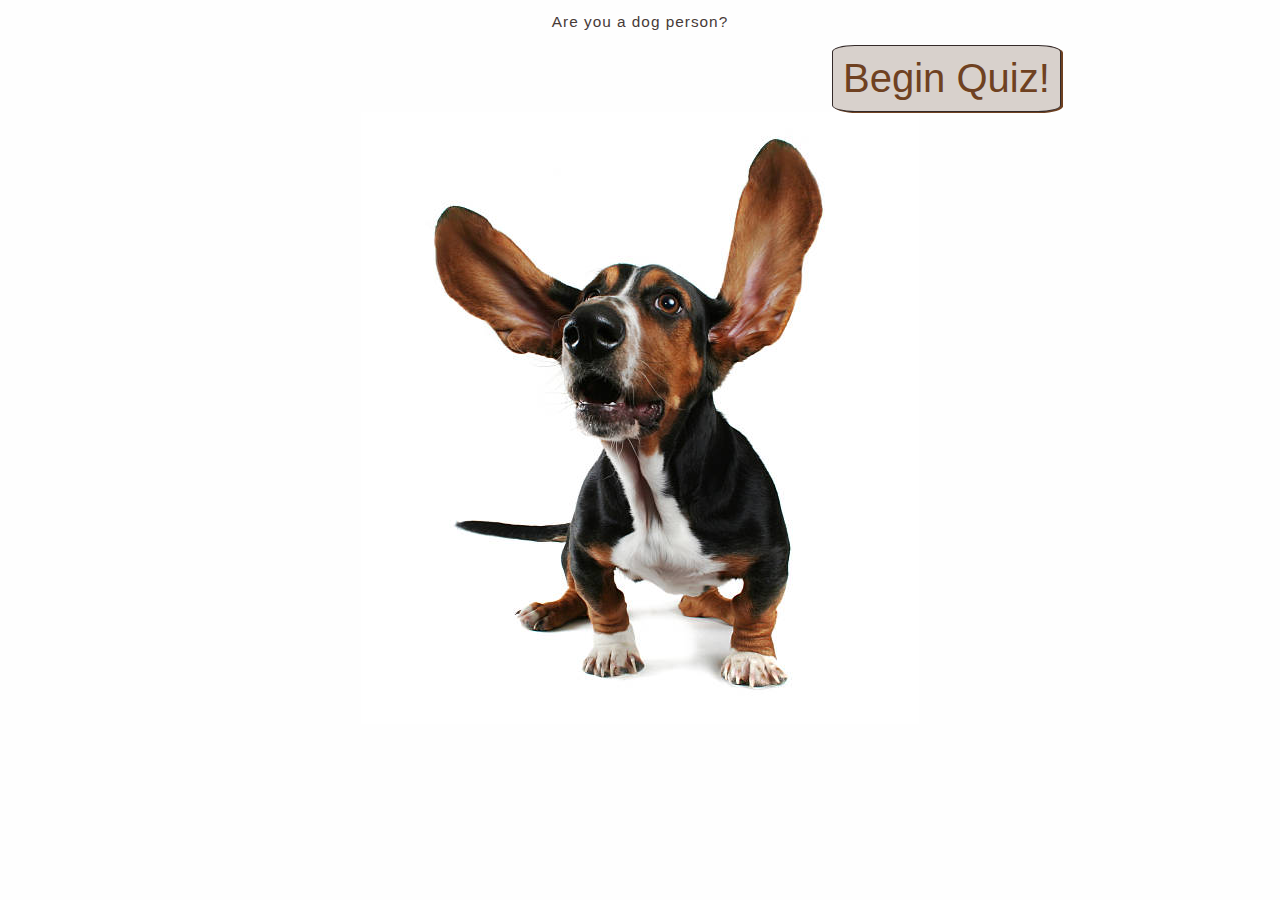
==== index.html @ 2145c8c3 "add more style" ====
<!DOCTYPE html>
<html lang="en">

<head>
    <meta charset="UTF-8">
    <meta name="viewport" content="width=device-width, initial-scale=1.0">
    <meta name="description" content="Dog quiz">
    <meta name="keywords" content="Dog quiz">

    <link rel="stylesheet" href="assets/css/style.css">

    <title>Dog quiz</title>
</head>
<header>
<body>
    <form action="quiz.html">
        <p id="welcome">Are you a dog person?</p>
        <button id="start">Begin Quiz!</button>
    </form>
</header>
    <img src="assets/images/dogbigear.jpg" alt="dogbigear">
    <script src="assets/js/script.js"></script>
    
</body>
</html>
---- assets/css/style.css ----
@import url('https://fonts.googleapis.com/css2?family=Nunito+Sans:wght@300&display=swap');
* {
    border: 0;
    box-sizing: border-box;
    margin: 0;
    padding: 0;
}

body {
    background-color: #FEFEFE;
    font-family: "Nunito+Sans", sans-serif;
    color: #473A37;
    text-align: center;
}
/*home page styling*/

#welcome {
    padding: 1%;
    height: 5vh;
    font-family: "Nunito+Sans", sans-serif;
    font-weight: 200;
    color: #473A37;
    text-align: center;
}
#start {
    font-family: "Nunito+Sans", sans-serif;
    width: auto;
    height: auto;
    border: 1px solid #342A29;
    position: relative;
    left: 65%;
    font-size: 2.5rem;
    border-radius: 10%;
    padding: 10px;
    text-align: center;
    box-shadow: 2px 1px;
}
/* doglogo image section*/

#doglogo-image-section {
    height: auto;
    width: 100%;
    margin-top: 80px;
    overflow: hidden;
   
}
#doglogo {
    height: auto;
    width: 75vw;
    position: relative;

}
#doglogo-image-text {
    text-transform: uppercase;
    text-align: center;
    width: 100%;
    top: 10px;
    position: absolute;
}

#doglogo-image-text h1 {
    font-size: 2.4vw;
    color: #473A37;
}

#doglogo-image-text h2 {
    font-size: 1.4vw;
    color: #473A37;
}
.heading {
    text-align: center;
    font-size: 2.5rem;
}

h1, h2 {
    font-weight: 800;
    font-size: 260%;
    letter-spacing: 2px;
}

p {
    letter-spacing: 1px;
    font-size: 1.2vw;
    color: #342A29;
}

/* --------- Game layout */
.quiz-section {
    background-color: #D8D1CC;
    border-radius: 40px;
    box-shadow: 8px 5px;
    width: 700px;
    margin-left: auto;
    margin-right: auto;
    padding: 2%;
}
#quis-head {
    padding: 2%;
}

.quiz-area {
    width: 50%;
    font-size: 2rem;
    margin: auto;
    padding: 50px 0;
}

/*Question styling*/
.question {
    font-weight: 600;
    font-size: 2rem;
    font-family: s;
}

.answers {
    margin-bottom: 20px;
    line-height: 5%;
    font-family: "Nunito+Sans", sans-serif;
}

ul {
    list-style-type: none;
    padding: 0;
}

ul li {
    font-size: 1.5rem;
    margin: 3%;
}

ul li label {
    cursor: pointer;
    margin: 2%;
    font-size: 2.5rem;
}

button {
    background-color: #D8D1CC;
    color: #6F4121;
    border: none;
    display: block;
    width: 100%;
    cursor: pointer;
    font-size: 1.5rem;
    padding: 2rem;
    border-radius: inherit;
    font-family: "Nunito+Sans", sans-serif; 
}

button:hover {
    background-color: #FEFEFE;
}

 .score-area {
        margin: 5px auto;
        width: 60%;
        font-size: 1.2rem;
    }
    
.controls-area {
        width: 85%;
        margin: 30px auto;
    }
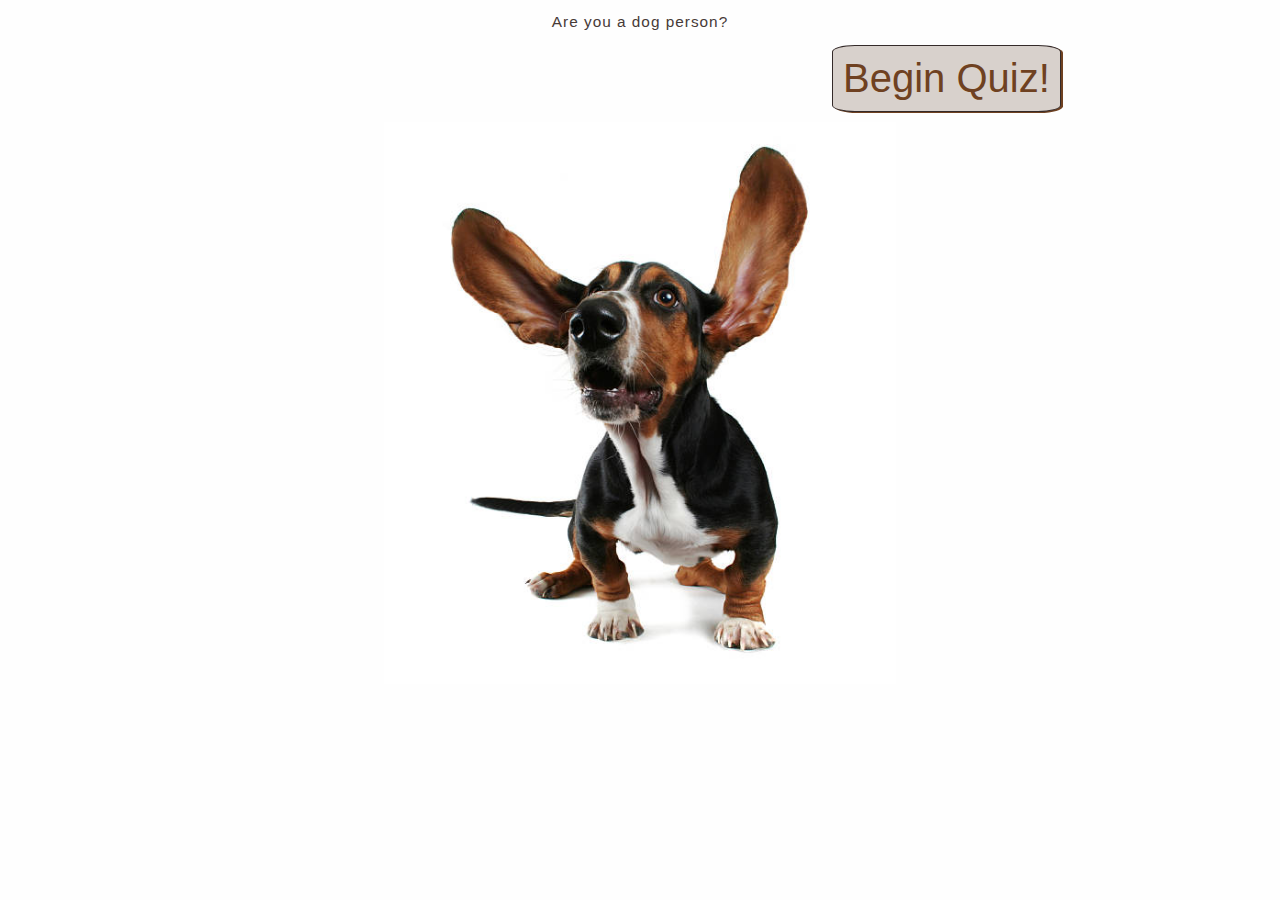
==== commit 51247caa: "fixed bottun backround" ====
--- a/index.html
+++ b/index.html
@@ -11,15 +11,16 @@
 
     <title>Dog quiz</title>
 </head>
-<header>
-<body>
-    <form action="quiz.html">
-        <p id="welcome">Are you a dog person?</p>
-        <button id="start">Begin Quiz!</button>
-    </form>
-</header>
-    <img src="assets/images/dogbigear.jpg" alt="dogbigear">
-    <script src="assets/js/script.js"></script>
-    
+    <body>
+        <header>
+        <form action="quiz.html">
+            <p id="welcome">Are you a dog person?</p>
+            <button id="start">Begin Quiz!</button>
+        </form>
+    </header>
+<img id="dogbigear" src="assets/images/dogbigear.jpg" alt="dogbigear">
+<script src="assets/js/script.js"></script>
+
 </body>
+
 </html>--- a/assets/css/style.css
+++ b/assets/css/style.css
@@ -5,7 +5,6 @@
     margin: 0;
     padding: 0;
 }
-
 body {
     background-color: #FEFEFE;
     font-family: "Nunito+Sans", sans-serif;
@@ -13,7 +12,6 @@
     text-align: center;
 }
 /*home page styling*/
-
 #welcome {
     padding: 1%;
     height: 5vh;
@@ -28,6 +26,7 @@
     height: auto;
     border: 1px solid #342A29;
     position: relative;
+    display: block;
     left: 65%;
     font-size: 2.5rem;
     border-radius: 10%;
@@ -35,8 +34,32 @@
     text-align: center;
     box-shadow: 2px 1px;
 }
+#dogbigear {
+    height: auto;
+    width: 40%;
+    margin-top: 10px;
+    overflow: hidden;
+}
 /* doglogo image section*/
-
+#logo {
+    position: relative;
+    font-size: 2rem;
+}
+
+#menu-bar a {
+    position: relative;
+    font-size: 1.5rem;
+    color: #342A29;
+    text-decoration: none;
+    display: flex;
+    justify-content: right;
+}
+
+#menu-bar a:hover {
+    color: #473A37;
+    background: transparent;
+    text-decoration: underline;
+}
 #doglogo-image-section {
     height: auto;
     width: 100%;
@@ -48,20 +71,15 @@
     height: auto;
     width: 75vw;
     position: relative;
-
 }
 #doglogo-image-text {
     text-transform: uppercase;
     text-align: center;
     width: 100%;
-    top: 10px;
+    top: 30px;
     position: absolute;
 }
 
-#doglogo-image-text h1 {
-    font-size: 2.4vw;
-    color: #473A37;
-}
 
 #doglogo-image-text h2 {
     font-size: 1.4vw;
@@ -71,20 +89,17 @@
     text-align: center;
     font-size: 2.5rem;
 }
-
-h1, h2 {
+h2 {
     font-weight: 800;
     font-size: 260%;
     letter-spacing: 2px;
 }
-
 p {
     letter-spacing: 1px;
     font-size: 1.2vw;
     color: #342A29;
 }
-
-/* --------- Game layout */
+/* --------- quiz layout */
 .quiz-section {
     background-color: #D8D1CC;
     border-radius: 40px;
@@ -92,61 +107,56 @@
     width: 700px;
     margin-left: auto;
     margin-right: auto;
-    padding: 2%;
+    padding: 0%;
 }
 #quis-head {
     padding: 2%;
 }
-
 .quiz-area {
     width: 50%;
     font-size: 2rem;
     margin: auto;
     padding: 50px 0;
 }
-
 /*Question styling*/
 .question {
     font-weight: 600;
     font-size: 2rem;
-    font-family: s;
-}
-
+    font-family: "Nunito+Sans", sans-serif;
+}
 .answers {
     margin-bottom: 20px;
     line-height: 5%;
     font-family: "Nunito+Sans", sans-serif;
 }
-
+button:hover {
+    background-color: #FEFEFE;
+    color: #473A37;
+}
 ul {
     list-style-type: none;
     padding: 0;
 }
-
 ul li {
     font-size: 1.5rem;
     margin: 3%;
 }
-
 ul li label {
     cursor: pointer;
     margin: 2%;
     font-size: 2.5rem;
 }
-
 button {
     background-color: #D8D1CC;
     color: #6F4121;
     border: none;
-    display: block;
-    width: 100%;
+    width: 20%;
     cursor: pointer;
     font-size: 1.5rem;
     padding: 2rem;
     border-radius: inherit;
     font-family: "Nunito+Sans", sans-serif; 
 }
-
 button:hover {
     background-color: #FEFEFE;
 }
@@ -160,4 +170,132 @@
 .controls-area {
         width: 85%;
         margin: 30px auto;
+    }
+    
+    /* -- mobile design -- */
+    @media screen and (min-width: 480px) and (max-width: 1000px) {
+        body {width:100%;}
+
+        header {
+            width: 85%;
+        }
+        #dogbigear{
+            position: absolute;
+            bottom: 0;
+            height: 100%;
+            width: auto;
+        }
+
+        h2 {
+        font-size: 2rem;
+    }
+        #logo {
+            position: absolute;
+            bottom: 0;
+            height: 100%;
+            width: auto;
+        }
+
+        #welcome {
+            font-size: 4.5rem;
+            left: 20px;
+        }
+        #start {
+            width: 100%;
+        }
+
+        button {
+            font-size: 2rem;
+        }
+
+        #menu-bar a {
+            position: relative;
+            font-size: 1.6rem;
+            top: 70px;
+        }
+
+        /*quis page*/
+        .quiz-section {
+            width: 100%;
+        }
+        #quis-head {
+            width: 100%;
+        }
+        .question {
+            width: 100%;
+        }
+        .answers {
+            width: 100%;
+        }
+        #count {
+            font-size: 2.5rem;
+        }
+    
+        button {
+            font-size: 2rem;
+        }
+    
+        #menu-bar a {
+            font-size: 2rem;
+        }
+    
+        input[type='radio'] {
+            transform: scale(1.5);
+        }
+    }
+    @media screen and (min-width: 0px) and (max-width: 480px) {
+
+        #welcome {
+            font-size: 2rem;
+            width: 100%;
+        }
+        #start {
+            font-size: 1rem;
+            left: 70%;
+        }
+        #logo {
+            font-size: 1.3rem;
+           
+        }
+        
+        #count {
+            font-size: 1.3rem;
+        }
+
+        #menu-bar a {
+            font-size: 1.2rem;
+        top: 6%;
+        }
+        h2 {
+            font-size: 1.3rem;
+        }
+
+        /*quis page*/
+        .quiz-section {
+            top: 5%;
+        width: 95%;
+        }
+        
+        #count {
+            font-size: 2.5rem;
+        }
+
+        ul li label {
+            font-size: 1.3rem;
+        }
+    
+        button {
+            font-size: 1.4rem;
+            padding: 6%;
+        }
+    
+        #menu-bar a {
+            font-size: 1.2rem;
+            top: 6%;
+        }
+       
+    
+        input[type='radio'] {
+            transform: scale(1.4);
+        }
     }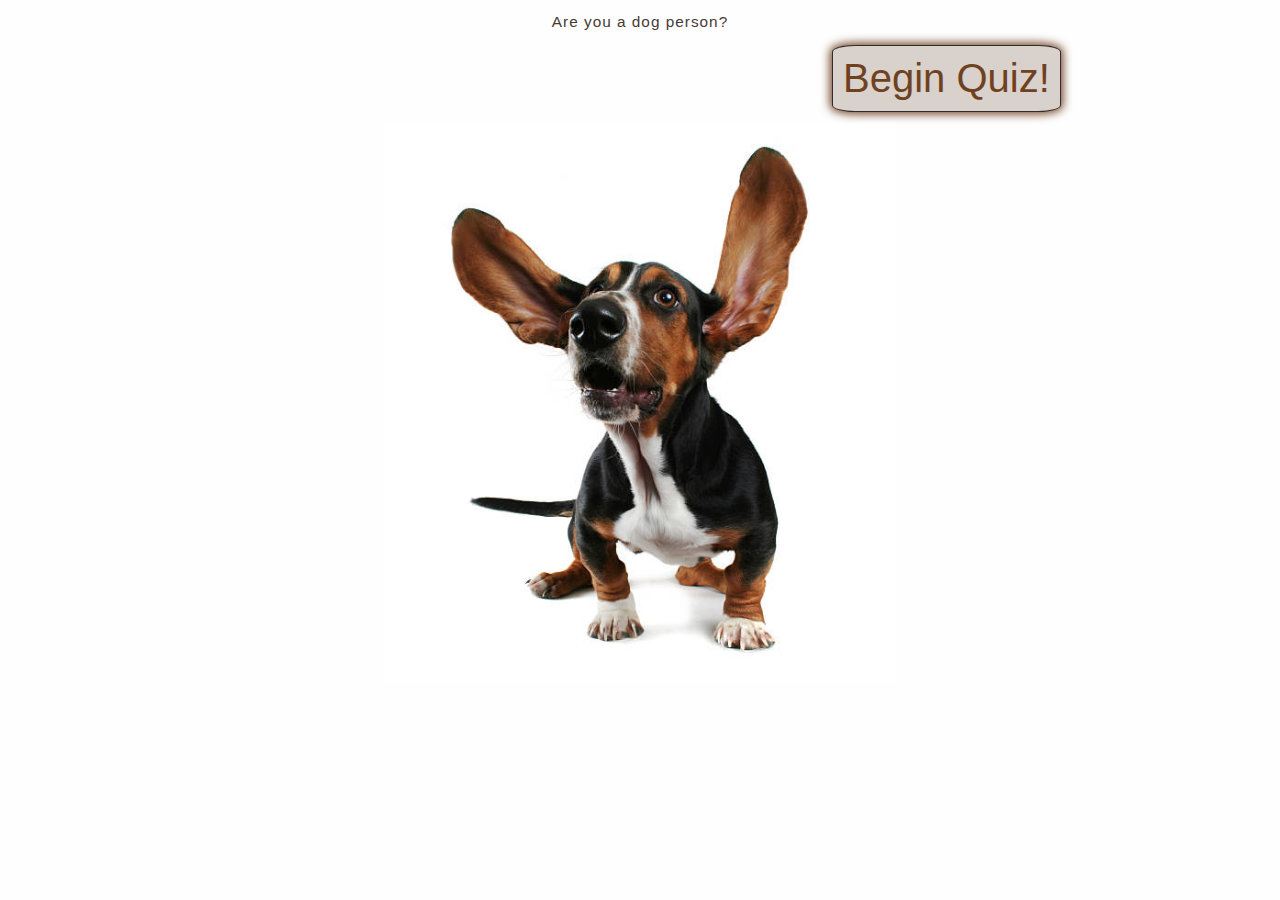
==== commit 8f8b30aa: "tok away js from index.html" ====
--- a/index.html
+++ b/index.html
@@ -11,16 +11,17 @@
 
     <title>Dog quiz</title>
 </head>
-    <body>
-        <header>
+
+<body>
+    <header>
         <form action="quiz.html">
             <p id="welcome">Are you a dog person?</p>
             <button id="start">Begin Quiz!</button>
         </form>
     </header>
-<img id="dogbigear" src="assets/images/dogbigear.jpg" alt="dogbigear">
-<script src="assets/js/script.js"></script>
+    <img id="dogbigear" src="assets/images/dogbigear.jpg" alt="dogbigear">
+    
 
 </body>
 
-</html>+</html>
--- a/assets/css/style.css
+++ b/assets/css/style.css
@@ -1,16 +1,19 @@
 @import url('https://fonts.googleapis.com/css2?family=Nunito+Sans:wght@300&display=swap');
+
 * {
     border: 0;
     box-sizing: border-box;
     margin: 0;
     padding: 0;
 }
+
 body {
     background-color: #FEFEFE;
     font-family: "Nunito+Sans", sans-serif;
     color: #473A37;
     text-align: center;
 }
+
 /*home page styling*/
 #welcome {
     padding: 1%;
@@ -20,6 +23,7 @@
     color: #473A37;
     text-align: center;
 }
+
 #start {
     font-family: "Nunito+Sans", sans-serif;
     width: auto;
@@ -32,14 +36,16 @@
     border-radius: 10%;
     padding: 10px;
     text-align: center;
-    box-shadow: 2px 1px;
-}
+    box-shadow: 0 0 10px 2px;
+}
+
 #dogbigear {
     height: auto;
     width: 40%;
     margin-top: 10px;
     overflow: hidden;
 }
+
 /* doglogo image section*/
 #logo {
     position: relative;
@@ -60,18 +66,21 @@
     background: transparent;
     text-decoration: underline;
 }
+
 #doglogo-image-section {
     height: auto;
     width: 100%;
     margin-top: 80px;
     overflow: hidden;
-   
-}
+
+}
+
 #doglogo {
     height: auto;
     width: 75vw;
     position: relative;
 }
+
 #doglogo-image-text {
     text-transform: uppercase;
     text-align: center;
@@ -80,72 +89,78 @@
     position: absolute;
 }
 
-
 #doglogo-image-text h2 {
     font-size: 1.4vw;
     color: #473A37;
 }
+
 .heading {
     text-align: center;
     font-size: 2.5rem;
 }
+
 h2 {
     font-weight: 800;
     font-size: 260%;
     letter-spacing: 2px;
 }
+
 p {
     letter-spacing: 1px;
     font-size: 1.2vw;
     color: #342A29;
 }
+
 /* --------- quiz layout */
 .quiz-section {
     background-color: #D8D1CC;
-    border-radius: 40px;
-    box-shadow: 8px 5px;
+    border-radius: 10px;
+    box-shadow: 0 0 10px 2px;
     width: 700px;
     margin-left: auto;
     margin-right: auto;
     padding: 0%;
 }
+
 #quis-head {
     padding: 2%;
 }
+
 .quiz-area {
     width: 50%;
     font-size: 2rem;
     margin: auto;
     padding: 50px 0;
 }
+
 /*Question styling*/
 .question {
     font-weight: 600;
-    font-size: 2rem;
-    font-family: "Nunito+Sans", sans-serif;
-}
-.answers {
-    margin-bottom: 20px;
-    line-height: 5%;
-    font-family: "Nunito+Sans", sans-serif;
-}
+    font-size: 1rem;
+    font-family: "Nunito+Sans", sans-serif;
+}
+
 button:hover {
     background-color: #FEFEFE;
     color: #473A37;
 }
+
 ul {
     list-style-type: none;
     padding: 0;
 }
+
 ul li {
-    font-size: 1.5rem;
+    font-size: 1rem;
     margin: 3%;
 }
+
 ul li label {
     cursor: pointer;
     margin: 2%;
     font-size: 2.5rem;
 }
+
 button {
     background-color: #D8D1CC;
     color: #6F4121;
@@ -155,147 +170,168 @@
     font-size: 1.5rem;
     padding: 2rem;
     border-radius: inherit;
-    font-family: "Nunito+Sans", sans-serif; 
-}
+    font-family: "Nunito+Sans", sans-serif;
+}
+
 button:hover {
     background-color: #FEFEFE;
 }
 
- .score-area {
-        margin: 5px auto;
-        width: 60%;
+.btn:active {
+    box-shadow: none;
+}
+
+.action-btn {
+    display: none;
+
+}
+
+.score-area {
+    margin: 5px auto;
+    width: 60%;
+    font-size: 1.2rem;
+}
+
+.controls-area {
+    width: 85%;
+    margin: 30px auto;
+}
+
+.active {
+    color: #0a0a0a;
+}
+
+@media screen and (min-width: 480px) and (max-width: 1000px) {
+    body {
+        width: 100%;
+    }
+
+    header {
+        width: 85%;
+    }
+
+    #dogbigear {
+        position: absolute;
+        bottom: 0;
+        height: 100%;
+        width: auto;
+    }
+
+    h2 {
+        font-size: 2rem;
+    }
+
+    #logo {
+        position: absolute;
+        bottom: 0;
+        height: 100%;
+        width: auto;
+    }
+
+    #welcome {
+        font-size: 4.5rem;
+        left: 20px;
+    }
+
+    #start {
+        width: 100%;
+    }
+
+    button {
+        font-size: 2rem;
+    }
+
+    #menu-bar a {
+        position: relative;
+        font-size: 1.6rem;
+        top: 70px;
+    }
+
+    /*quis page*/
+    .quiz-section {
+        width: 100%;
+    }
+
+    #quis-head {
+        width: 100%;
+    }
+
+    .question {
+        width: 100%;
+    }
+
+    #count {
+        font-size: 2.5rem;
+    }
+
+    button {
+        font-size: 1rem;
+    }
+
+    #menu-bar a {
+        font-size: 2rem;
+    }
+
+    input[type='radio'] {
+        transform: scale(1.5);
+    }
+}
+
+@media screen and (min-width: 0px) and (max-width: 480px) {
+
+    #welcome {
+        font-size: 2rem;
+        width: 100%;
+    }
+
+    #start {
+        font-size: 1rem;
+        left: 70%;
+    }
+
+    #logo {
+        font-size: 1.3rem;
+
+    }
+
+    #count {
+        font-size: 1.3rem;
+    }
+
+    #menu-bar a {
         font-size: 1.2rem;
-    }
-    
-.controls-area {
-        width: 85%;
-        margin: 30px auto;
-    }
-    
-    /* -- mobile design -- */
-    @media screen and (min-width: 480px) and (max-width: 1000px) {
-        body {width:100%;}
-
-        header {
-            width: 85%;
-        }
-        #dogbigear{
-            position: absolute;
-            bottom: 0;
-            height: 100%;
-            width: auto;
-        }
-
-        h2 {
-        font-size: 2rem;
-    }
-        #logo {
-            position: absolute;
-            bottom: 0;
-            height: 100%;
-            width: auto;
-        }
-
-        #welcome {
-            font-size: 4.5rem;
-            left: 20px;
-        }
-        #start {
-            width: 100%;
-        }
-
-        button {
-            font-size: 2rem;
-        }
-
-        #menu-bar a {
-            position: relative;
-            font-size: 1.6rem;
-            top: 70px;
-        }
-
-        /*quis page*/
-        .quiz-section {
-            width: 100%;
-        }
-        #quis-head {
-            width: 100%;
-        }
-        .question {
-            width: 100%;
-        }
-        .answers {
-            width: 100%;
-        }
-        #count {
-            font-size: 2.5rem;
-        }
-    
-        button {
-            font-size: 2rem;
-        }
-    
-        #menu-bar a {
-            font-size: 2rem;
-        }
-    
-        input[type='radio'] {
-            transform: scale(1.5);
-        }
-    }
-    @media screen and (min-width: 0px) and (max-width: 480px) {
-
-        #welcome {
-            font-size: 2rem;
-            width: 100%;
-        }
-        #start {
-            font-size: 1rem;
-            left: 70%;
-        }
-        #logo {
-            font-size: 1.3rem;
-           
-        }
-        
-        #count {
-            font-size: 1.3rem;
-        }
-
-        #menu-bar a {
-            font-size: 1.2rem;
         top: 6%;
-        }
-        h2 {
-            font-size: 1.3rem;
-        }
-
-        /*quis page*/
-        .quiz-section {
-            top: 5%;
+    }
+
+    h2 {
+        font-size: 1.3rem;
+    }
+
+    /*quis page*/
+    .quiz-section {
+        top: 5%;
         width: 95%;
-        }
-        
-        #count {
-            font-size: 2.5rem;
-        }
-
-        ul li label {
-            font-size: 1.3rem;
-        }
-    
-        button {
-            font-size: 1.4rem;
-            padding: 6%;
-        }
-    
-        #menu-bar a {
-            font-size: 1.2rem;
-            top: 6%;
-        }
-       
-    
-        input[type='radio'] {
-            transform: scale(1.4);
-        }
-    }+    }
+
+    #count {
+        font-size: 2.5rem;
+    }
+
+    ul li label {
+        font-size: 1.3rem;
+    }
+
+    button {
+        font-size: 1rem;
+        padding: 6%;
+    }
+
+    #menu-bar a {
+        font-size: 1.2rem;
+        top: 6%;
+    }
+
+    input[type='radio'] {
+        transform: scale(1.4);
+    }
+}